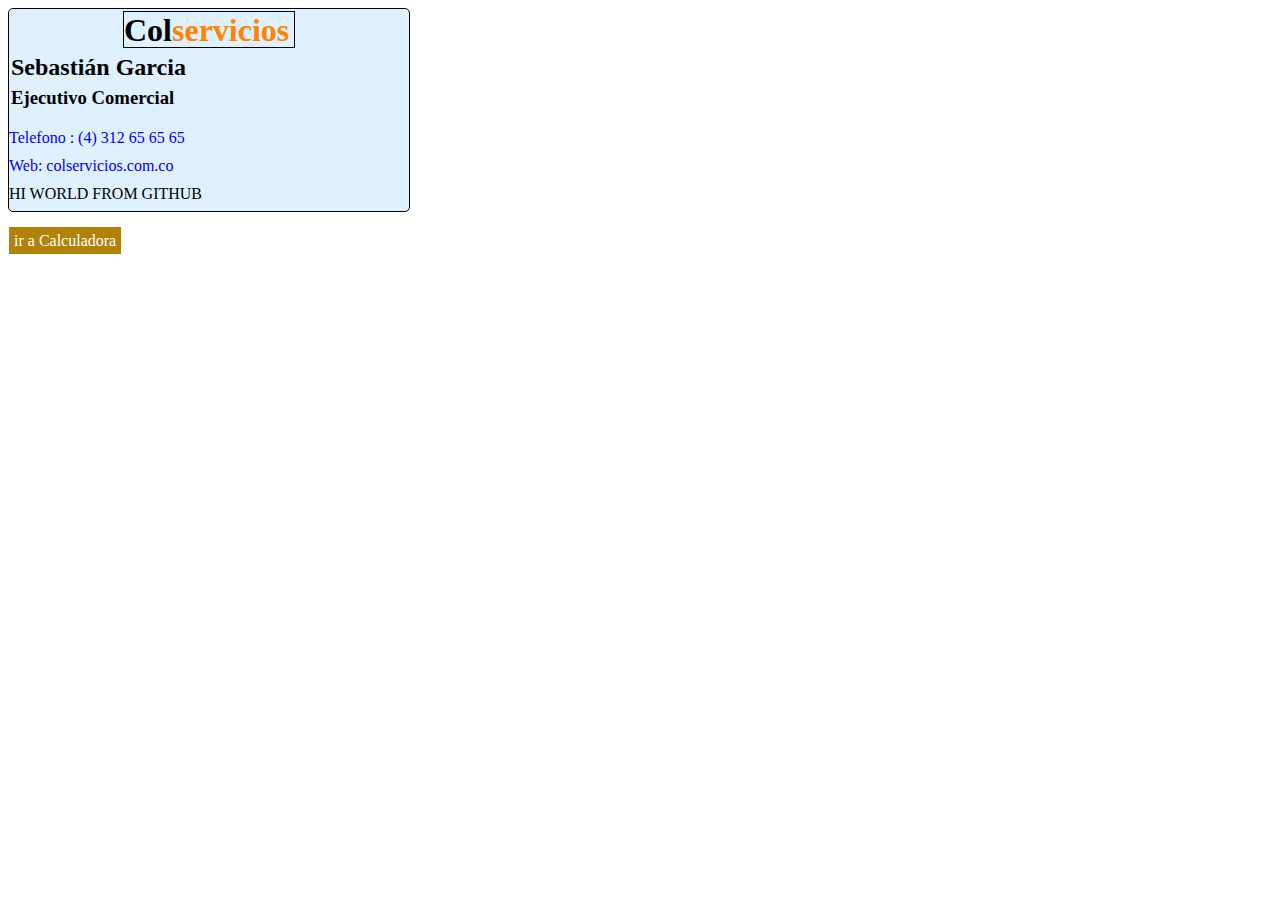
==== index.html @ 500a1f59 "se suben todos los archivos" ====
<!DOCTYPE html>
<html lang="en">
<head>
    <meta charset="UTF-8">
    <meta http-equiv="X-UA-Compatible" content="IE=edge">
    <meta name="viewport" content="width=device-width, initial-scale=1.0">
    <title>Tarjeta</title>
    <link rel="stylesheet"  href="style.css">
</head>
<body>

    <div class="marco">

        <h1 class="empresa">Col<span class="span">servicios</span></h1>

        <h2>Sebastián Garcia</h2>

        <h3>Ejecutivo Comercial</h3>

        <div class="telefono">
            Telefono <span class="span__telefono">: (4) 312 65 65 65</span>
        </div>
        
        <div class="web">
            <a href="https://www.colservicios.com.co">  Web: colservicios.com.co</a>
        </div>

        HI WORLD FROM GITHUB
        

    </div>

    <div class="irAcalculadora">
    
        

       <a href="calculadora.html" class="boton">ir a Calculadora</a> 

    </div>



     
    
    
</body>
</html>
---- style.css ----
h1{
    margin: 0;
    border: solid 1px;
    width: 170px;
    height: 35px;
    align-items: center;
    margin: 2px auto;
    
}

h2, h3{
    margin: 6px 2px;

}


a{
    text-decoration: none;
}


.span{
    color: rgb(255, 132, 0);
}
.marco{
    background-color: rgb(223, 240, 255);
    width: 400px;
    height: 202px;
    border: solid 1px;
    border-radius: 5px;

}

.telefono{
    margin-top: 20px;
    color: blue;
}

.web{
    margin: 10px auto;
}

.span__telefono:hover{
    color: rgb(24, 22, 22);
    font-size: 25px;
    pointer-events: stroke;
    
}


.boton{
    color:white;
    padding: 5px;
    
    margin-top: 15px;
    border: solid 1px;
    width: 90px;
    height: 20px;
    text-align: center;
    background-color: rgb(178, 130, 8);
    
}

.irAcalculadora{
    margin: 20px auto;
}

.tarjeta{
    margin: 20px auto;
}
.nombre{
    text-transform: uppercase;
    margin-top: 25px;
    font-weight: 700;

}

.calculadora{
    margin-top: 10px;
}

.botones{
    margin-top: 10px;
}

.hover__botton:hover{
    color: rgb(206, 118, 4);
    font-size: 20px;
    background-color:rgb(186, 244, 225) ;
    border: solid 1px;
}
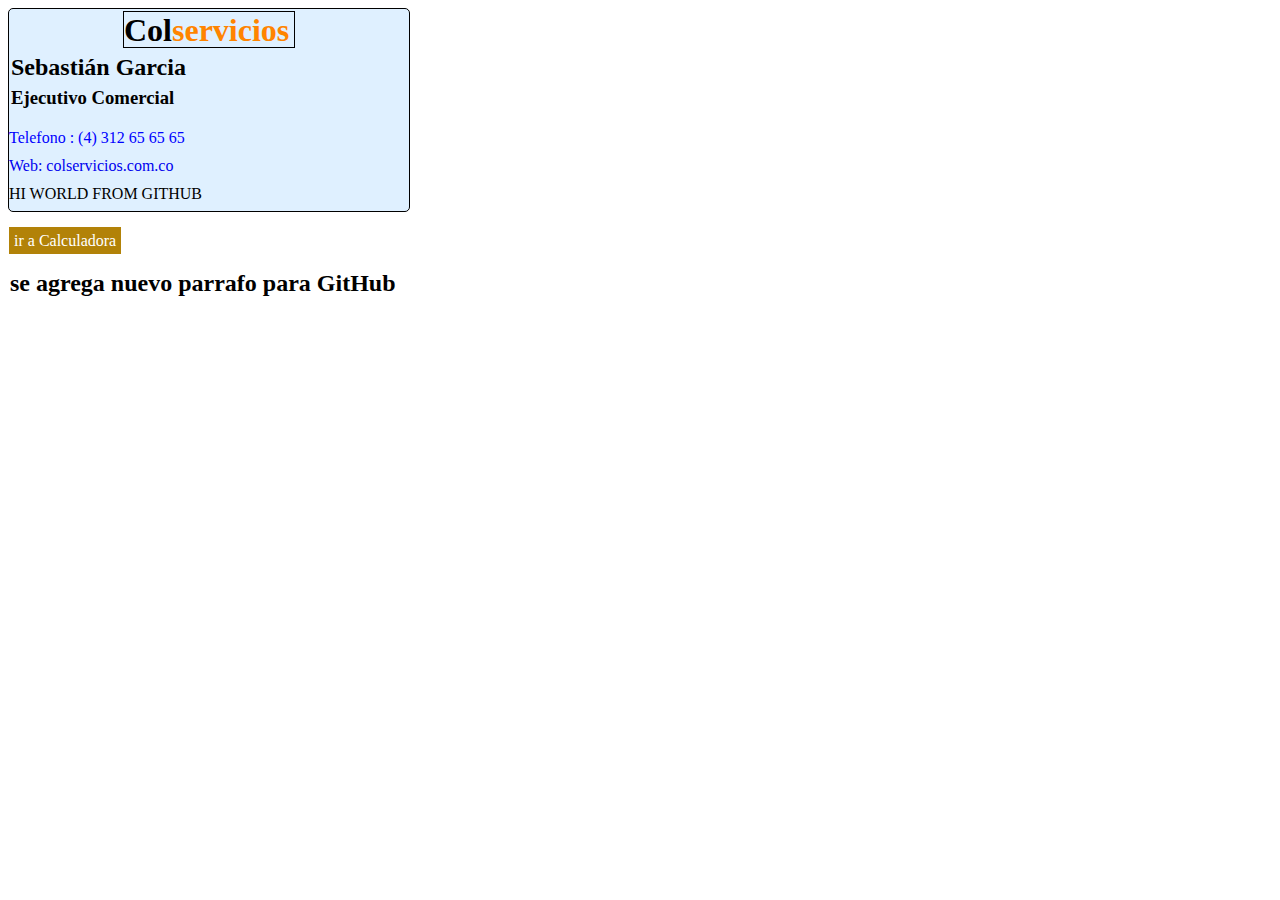
==== commit 68a1f3c9: "se agrega una linea nueva para verificar en GitHub" ====
--- a/index.html
+++ b/index.html
@@ -40,7 +40,9 @@
 
 
 
-     
+    <div>
+        <h2>se agrega nuevo parrafo para GitHub</h2>
+    </div>
     
     
 </body>
